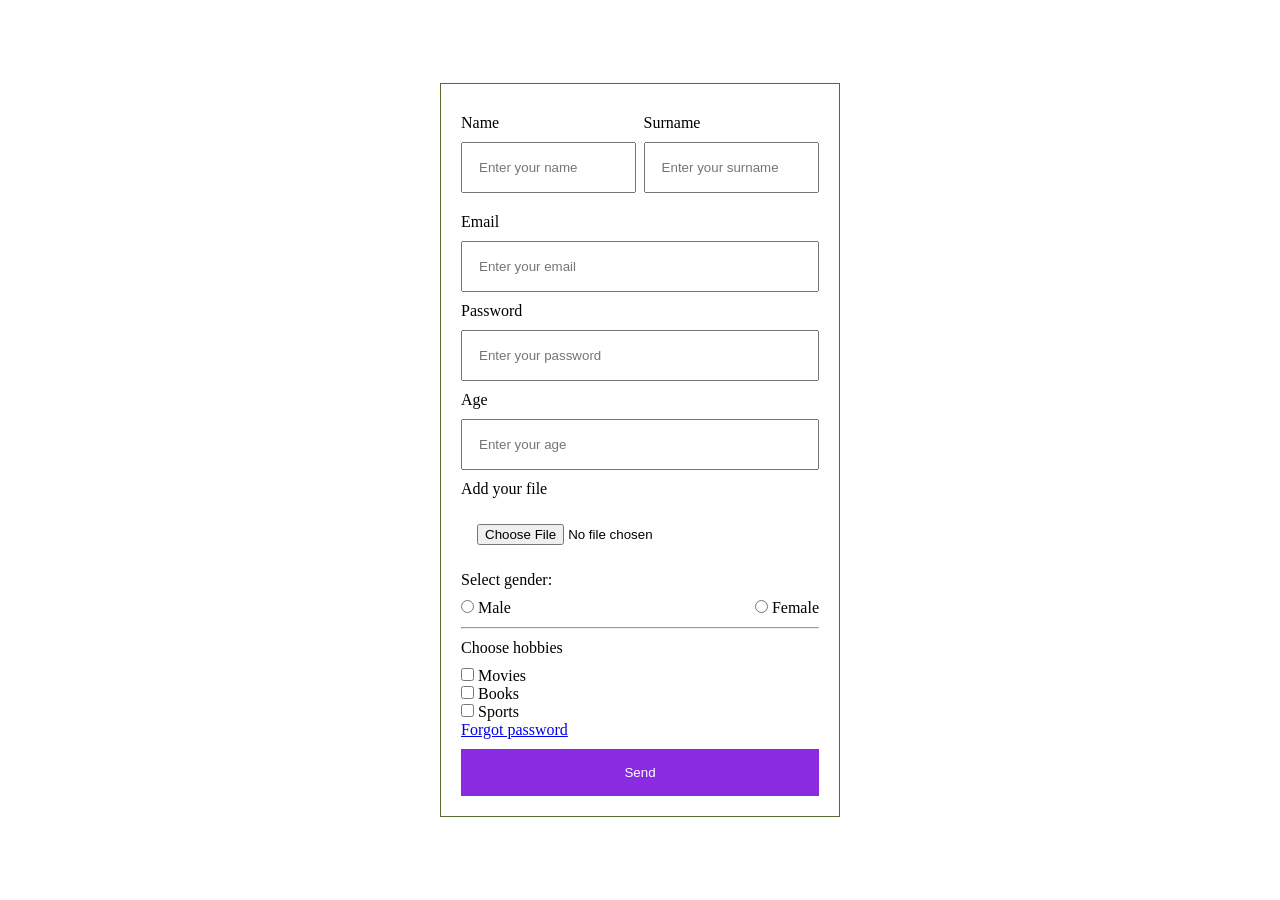
==== index.html @ b6c43d13 "homepage complete" ====
<!DOCTYPE html>
<html lang="en">
  <head>
    <meta charset="UTF-8" />
    <meta name="viewport" content="width=device-width, initial-scale=1.0" />
    <link rel="stylesheet" href="./style.css" />
    <title>Document</title>
  </head>

  <body>
    <form action="">
      <div class="rowContainer">
        <div class="inputContainer">
          <label for="name">Name</label>
          <input placeholder="Enter your name" type="text" name="name" />
        </div>

        <div class="inputContainer">
          <label for="surname">Surname</label>
          <input placeholder="Enter your surname" type="text" name="surname" />
        </div>
      </div>

      <div class="inputContainer">
        <label for="email">Email</label>
        <input placeholder="Enter your email" type="email" name="email" />
      </div>

      <div class="inputContainer">
        <label for="password">Password</label>
        <input
          placeholder="Enter your password"
          type="password"
          name="password"
        />
      </div>

      <div class="inputContainer">
        <label for="age">Age</label>
        <input
          min="18"
          max="100"
          placeholder="Enter your age"
          type="number"
          name="age"
        />
      </div>

      <div class="inputContainer">
        <label for="file">Add your file</label>
        <input placeholder="" type="file" name="file" />
      </div>

      <p>Select gender:</p>
      <div class="rowContainer">
        <div>
          <input type="radio" name="gender" id="male" />
          <label for="male">Male</label><br />
        </div>

        <div>
          <input type="radio" name="gender" id="female" />
          <label for="female">Female</label><br />
        </div>
      </div>

      <hr />

      <div>
        <p>Choose hobbies</p>
        <div>
          <input type="checkbox" name="hobby" id="movie" />
          <label for="movie">Movies</label>
        </div>

        <div>
          <input type="checkbox" name="hobby" id="book" />
          <label for="book">Books</label>
        </div>

        <div>
          <input type="checkbox" name="hobby" id="sport" />
          <label for="sport">Sports</label>
        </div>
      </div>

      <a target="_blank" href="./forgotpassword.html">Forgot password</a>

      <button class="submitBtn" type="submit">Send</button>
    </form>
  </body>
</html>
---- style.css ----
* {
  margin: 0;
  padding: 0;
  box-sizing: border-box;
}

body {
  display: flex;
  width: 100%;
  height: 100vh;
  justify-content: center;
  align-items: center;
}

form {
  min-width: 300px;
  max-width: 400px;
  width: 100%;
  padding: 20px;
  border: 1px solid darkolivegreen;
}

.inputContainer {
  margin: 10px 0px;
  display: flex;
  flex-direction: column;
  gap: 10px;
}

input {
  padding: 16px;
}

.submitBtn {
  width: 100%;
  padding: 16px 0px;
  background-color: blueviolet;
  color: white;
  border: none;
  margin-top: 10px;
}

.rowContainer {
  width: 100%;
  display: flex;
  justify-content: space-between;
  gap: 5px;
}

.rowContainer .inputContainer {
  width: 49%;
}

p {
  margin-bottom: 10px;
}

hr {
  margin: 10px 0px;
}
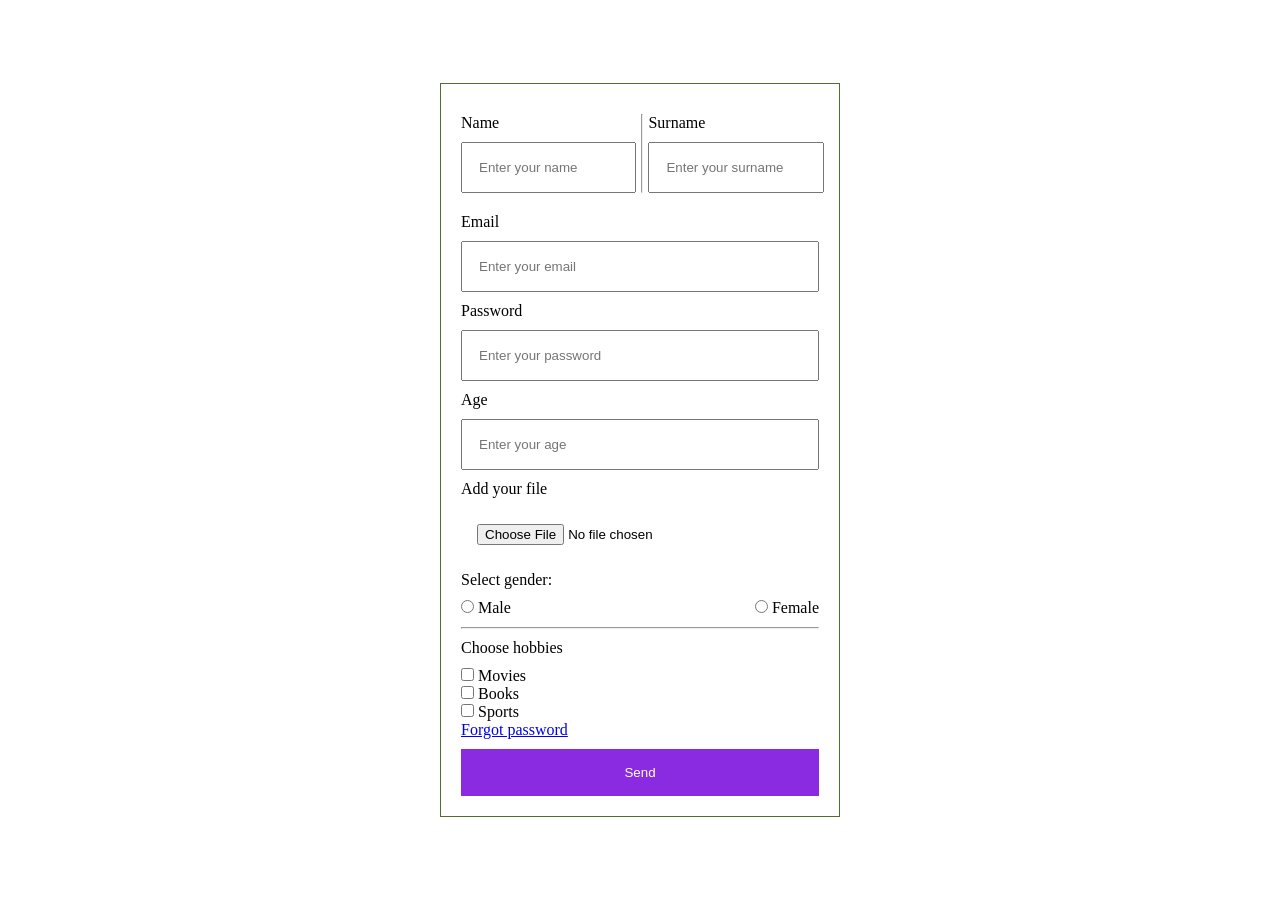
==== commit 27b65cac: "hr added" ====
--- a/index.html
+++ b/index.html
@@ -15,6 +15,8 @@
           <input placeholder="Enter your name" type="text" name="name" />
         </div>
 
+        <hr>
+        
         <div class="inputContainer">
           <label for="surname">Surname</label>
           <input placeholder="Enter your surname" type="text" name="surname" />
